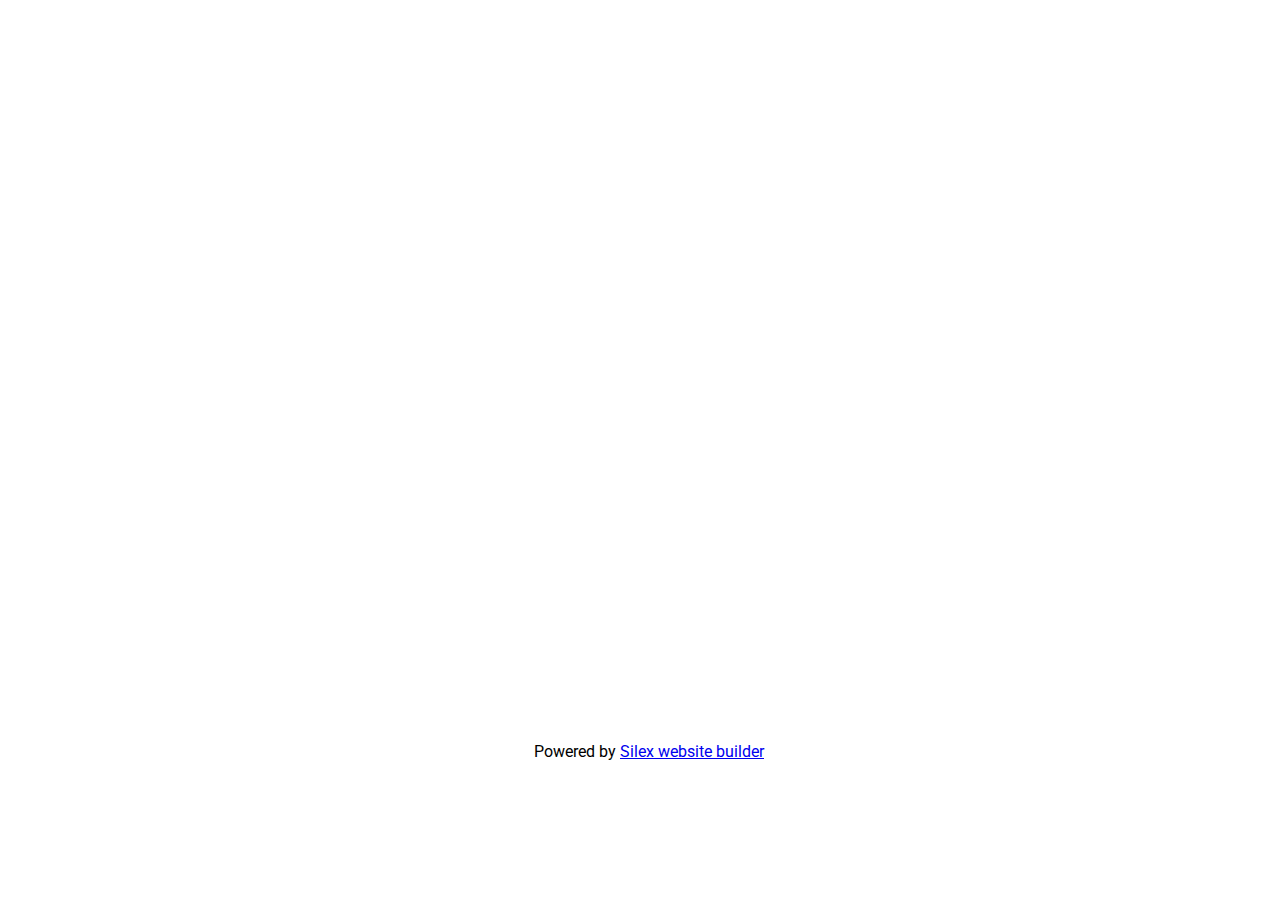
==== index.html @ 23c348d0 "Batch update" ====
<!doctype html><html class="" lang=""><head>
    <meta charset="UTF-8">
    <!-- generator meta tag -->
    <!-- leave this for stats and Silex version check -->
    <meta name="generator" content="Silex v2.2.13">
    <!-- End of generator meta tag -->
    <script type="text/javascript" src="js/jquery.js"></script>
    
    
    <script type="text/javascript" src="js/front-end.js"></script>
    <link rel="stylesheet" href="css/normalize.css">
    <link rel="stylesheet" href="css/front-end.css">

    
    <script type="text/javascript" class="silex-script"></script>
    
    <title> - Page 1</title>
    

    
<link href="https://fonts.googleapis.com/css?family=Roboto" rel="stylesheet" class="silex-custom-font"><meta name="viewport" content="width=device-width, initial-scale=1"><script src="js/script.js" type="text/javascript"></script><link href="css/styles.css" rel="stylesheet" type="text/css"><style>body { opacity: 0; transition: .25s opacity ease; }</style></head>

<body class="body-initial all-style enable-mobile prevent-resizable prevent-selectable editable-style silex-runtime silex-published" data-silex-type="container-element" style="" data-current-page="page-page-1">
    









    <section data-silex-type="container-element" class="container-element editable-style silex-id-1478366444112-1 section-element prevent-resizable" style="">
        <div data-silex-type="container-element" class="editable-style silex-element-content silex-id-1478366444112-0 container-element website-width"></div>
    </section>
    <section data-silex-type="container-element" class="container-element editable-style silex-id-1474394621033-3 section-element prevent-resizable" style="">
        <div data-silex-type="container-element" class="editable-style silex-element-content silex-id-1474394621032-2 container-element website-width selected"></div>
    </section>
    <section data-silex-type="container-element" class="container-element editable-style silex-id-1478366450713-3 section-element prevent-resizable" style="">
        <div data-silex-type="container-element" class="editable-style silex-element-content silex-id-1478366450713-2 container-element website-width">

            <div class="editable-style silex-id-1442914737143-3 text-element" data-silex-type="text-element" style="">
                <div class="silex-element-content normal"><p>Powered by <a href="https://www.silex.me/" target="_blank" title="Silex website builder,  free and open source" linktype="LinkTypeExternal">Silex website builder</a></p></div>
            </div>
        </div>
    </section>
















</body></html>
---- css/front-end.css ----
/**
 * This file holds the styles of websites while editing
 */

body {
  min-height: 100vh;
  min-width: 98vw; /* remove approx size of vertical scroll bar */
}

/* prevent-auto-z-index is to let the components handle their z-index */
.section-element > .silex-element-content > *:not(.prevent-auto-z-index):not(.fixed) {
  /* put the elements of a section on top of sections bellow */
  z-index: 10;
}
/* workaround a bug of the 2.11 version (front end) */
/* sections used to hava margin-top: -1; which can not be edited in the UI */
.editable-style.section-element {
  margin-top: 0;
}
/****************************************************/
.website-width {
  width: 960px;
}
.paged-element-hidden {
  display: none !important;
}
/* resize */
.editable-style.image-element img {
  border-radius: inherit; /* this is to follow the element's radius */
	width: 100%;
	height: 100%;
}
/*
 .image-element > .silex-element-content {
	overflow: hidden;
}
*/
.html-element .silex-element-content {
  /* enable HTML content to have style="min-height: inherit;" */
  /* removed because it makes components buggy, add it to silex if you need to
  position: absolute;
  min-height: inherit;
  width: 100%; /* needed by slideshow components and probably others */
  /*
  height: 100%; /* needed by slideshow kreview and probably others */
}
/* wysihtml text editor styles */
.wysiwyg-float-left {
  float: left;
  margin: 0 8px 8px 0;
}
.wysiwyg-float-right {
  float: right;
  margin: 0 0 8px 8px;
}
/* Remove dots surrounding links in Firefox
    because of normalize.css */
a:focus{ outline: none;}

body .editable-style[data-silex-href] {
  cursor: pointer;
}
body.enable-mobile .editable-style.hide-on-desktop {
  display: none;
}
/* only outside the editor */
/* needs to be more qualified than body.enable-mobile .editable-style:not(.prevent-mobile-style) */
body.silex-runtime.body-initial .fixed {
  position: absolute;
  z-index: 20;
}
/* Mobile styles */
@media (max-width:480px) {
  /* needs to be more qualified than body.enable-mobile .editable-style:not(.prevent-mobile-style) */
  body.silex-runtime.body-initial .fixed {
    /* on mobile (chrome, this is needed to be on top of other content) */
    position: relative;
  }

  /* hide horizontal scroll bar which appears because of residual values in css
  html {
    overflow-x: hidden;
  }
  */
  body {
    position: initial; /* used to be absolute but now only in editor (editable.css), when position is absolute the body has the size of its content */
  }
  /* mobile mode */
  body.enable-mobile .editable-style:not(.prevent-mobile-style),
  body.enable-mobile .background.background-initial {
    position: static;
    top: auto;
    left: auto;
    max-width: 100%;
    min-width: auto; /* this is to remove sections min-width, since section min-width is set to the witdh of its content in Element::setStyle() */
    margin-left: auto;
    margin-right: auto;
  }
  body.enable-mobile .editable-style.container-element {
    padding: 10px; /* leave space between a container and its content */
  }
  body.enable-mobile .editable-style.section-element {
    padding: 0;
  }
  body.enable-mobile .editable-style.section-element > .silex-element-content {
    padding: 10px 0; /* leave space between a container and its content */
  }
  body.enable-mobile.silex-resizing .editable-style:not(.prevent-mobile-style) {
    max-width: unset; /* while dragging let the user size the elements freely */
  }
  body.enable-mobile .image-element.editable-style:not(.prevent-mobile-style) {
    position: relative;
  }
  body.enable-mobile .editable-style.section-element {
    max-width: 100%; /* section bg should be 100% width because user do not need to grab the side and resize */
    padding: 0;
    margin: 0;
  }
  body.enable-mobile .container-element:not(.paged-element-hidden) {
    display: flex;
    align-items: center;
    justify-content: space-around;
    flex-wrap: wrap;
  }
  /* but still hide paged elements or desktop only elements */
  body.enable-mobile .editable-style.hide-on-mobile {
    display: none;
  }
  body.enable-mobile .editable-style.hide-on-desktop:not(.paged-element-hidden) {
    display: initial;
  }
  body.silex-runtime.enable-mobile .background.background-initial {
    max-width: 100%;
  }
}

/* only outside the editor */
/* needs to be more qualified than body.enable-mobile .editable-style:not(.prevent-mobile-style) */
body.silex-runtime.body-initial .fixed {
  position: absolute;
  z-index: 20;
}
/* Mobile styles */
@media (max-width:480px) {
  /* needs to be more qualified than body.enable-mobile .editable-style:not(.prevent-mobile-style) */
  body.silex-runtime.body-initial .fixed {
    /* on mobile (chrome, this is needed to be on top of other content) */
    position: relative;
  }
}

/**
 * prodotype components
 */
.silex-element-content-full-height .silex-element-content {
  height: 100%;
}
silex-template,
.prodotype-preview {
  display: none;
}
.prodotype-runtime,
.prodotype-runtime-strict {
  display: none;
}
.prodotype-published {
  display: none;
}
body.silex-editor .prodotype-preview {
  display: block;
}
body.silex-runtime .prodotype-runtime,
body.silex-runtime .prodotype-runtime-strict {
  display: block;
}
body.silex-published .prodotype-published {
  display: block;
}
body.silex-publish .prodotype-runtime-strict {
  display: none;
}
.prodotype-force-size {
  position: absolute;
  width: 100%;
  height: 100%;
}
.silex-component-button button {
  width: 100%;
}
/* full-width component*/
div.editable-style.full-width-section {
  min-height: 100px;
}

div.editable-style.full-width-section>.editable-style {
  position: static;
  min-width: 100%;
}

div.editable-style.full-width-section>.editable-style.silex-element-content {
  display: none;
}
---- css/styles.css ----
.body-initial {background-color: rgba(255,255,255,1); position: static;}.silex-id-1478366444112-1 {background-color: transparent; position: static; margin-top: -1px;}.silex-id-1478366444112-0 {background-color: transparent; min-height: 100px; position: relative; margin-left: auto; margin-right: auto;}.silex-id-1474394621033-3 {position: static; margin-top: -1px;}.silex-id-1474394621032-2 {background-color: transparent; min-height: 600px; position: relative; margin-left: auto; margin-right: auto;}.silex-id-1478366450713-3 {background-color: transparent; position: static; margin-top: -1px;}.silex-id-1478366450713-2 {background-color: transparent; min-height: 100px; position: relative; margin-left: auto; margin-right: auto;}.silex-id-1442914737143-3 {width: 241px; top: 26px; left: 494px; min-height: 51px; position: absolute;}@media only screen and (max-width: 480px) {}
.text-element > .silex-element-content {font-family: 'Roboto', sans-serif;}
.website-width {width: 1200px;}@media (min-width: 481px) {.silex-editor {min-width: 1400px;}}body.silex-runtime {opacity: 1;}
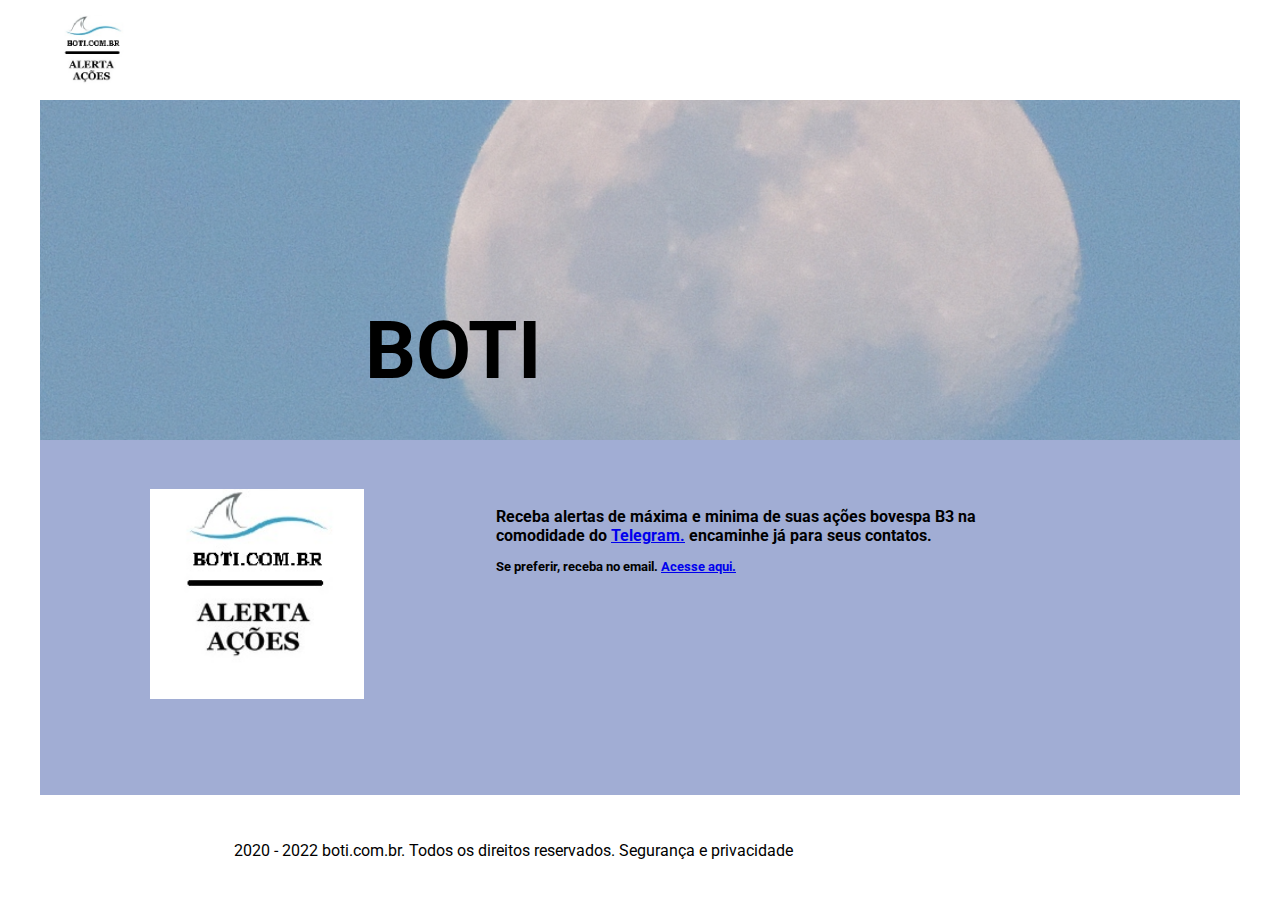
==== commit d195086a: "Batch update" ====
--- a/index.html
+++ b/index.html
@@ -14,13 +14,13 @@
     
     <script type="text/javascript" class="silex-script"></script>
     
-    <title> - Page 1</title>
+    <title>Boti - main</title>
     
 
     
-<link href="https://fonts.googleapis.com/css?family=Roboto" rel="stylesheet" class="silex-custom-font"><meta name="viewport" content="width=device-width, initial-scale=1"><script src="js/script.js" type="text/javascript"></script><link href="css/styles.css" rel="stylesheet" type="text/css"><style>body { opacity: 0; transition: .25s opacity ease; }</style></head>
+<link href="https://fonts.googleapis.com/css?family=Roboto" rel="stylesheet" class="silex-custom-font"><meta name="viewport" content="width=device-width, initial-scale=1"><link href="css/boti_alerta_acoes.jpg" rel="shortcut icon"><meta property="description" content="Boti"><script src="js/script.js" type="text/javascript"></script><link href="css/styles.css" rel="stylesheet" type="text/css"><style>body { opacity: 0; transition: .25s opacity ease; }</style></head>
 
-<body class="body-initial all-style enable-mobile prevent-resizable prevent-selectable editable-style silex-runtime silex-published" data-silex-type="container-element" style="" data-current-page="page-page-1">
+<body class="body-initial all-style enable-mobile prevent-resizable prevent-selectable editable-style silex-runtime silex-published" data-silex-type="container-element" style="" data-current-page="page-main">
     
 
 
@@ -31,20 +31,9 @@
 
 
 
-    <section data-silex-type="container-element" class="container-element editable-style silex-id-1478366444112-1 section-element prevent-resizable" style="">
-        <div data-silex-type="container-element" class="editable-style silex-element-content silex-id-1478366444112-0 container-element website-width"></div>
-    </section>
-    <section data-silex-type="container-element" class="container-element editable-style silex-id-1474394621033-3 section-element prevent-resizable" style="">
-        <div data-silex-type="container-element" class="editable-style silex-element-content silex-id-1474394621032-2 container-element website-width selected"></div>
-    </section>
-    <section data-silex-type="container-element" class="container-element editable-style silex-id-1478366450713-3 section-element prevent-resizable" style="">
-        <div data-silex-type="container-element" class="editable-style silex-element-content silex-id-1478366450713-2 container-element website-width">
-
-            <div class="editable-style silex-id-1442914737143-3 text-element" data-silex-type="text-element" style="">
-                <div class="silex-element-content normal"><p>Powered by <a href="https://www.silex.me/" target="_blank" title="Silex website builder,  free and open source" linktype="LinkTypeExternal">Silex website builder</a></p></div>
-            </div>
-        </div>
-    </section>
+    
+    
+    
 
 
 
@@ -61,4 +50,6 @@
 
 
 
-</body></html>+<section data-silex-type="container-element" class="editable-style section-element silex-id-1644960002839-0 page-page-1 page-main paged-element paged-element-visible"><div data-silex-type="container-element" class="editable-style container-element silex-id-1644960002841-1 silex-element-content website-width prevent-draggable"><div data-silex-type="container-element" class="editable-style container-element silex-id-1644961642868-8" style=""></div></div></section><section data-silex-type="container-element" class="container-element editable-style silex-id-1478366444112-1 section-element prevent-resizable" style="">
+        <div data-silex-type="container-element" class="editable-style silex-element-content silex-id-1478366444112-0 container-element website-width" style=""><div data-silex-type="text-element" class="editable-style text-element silex-id-1644962094496-10 page-page-1 page-main paged-element paged-element-visible" href="null" style=""><div class="silex-element-content normal"><h1>BOTI</h1></div></div></div>
+    </section><section data-silex-type="container-element" class="editable-style section-element silex-id-1644961431866-2 page-page-1 page-main paged-element paged-element-visible"><div data-silex-type="container-element" class="editable-style container-element silex-id-1644961431867-3 silex-element-content website-width prevent-draggable" style=""><div data-silex-type="text-element" class="editable-style text-element silex-id-1644961487467-4" style="" href="null"><div class="silex-element-content normal"><h2>Receba <b>alertas</b> de máxima e minima de suas <b>ações</b> bovespa B3 na comodidade do <a href="https://www.google.com/url?q=https%3A%2F%2Ft.me%2Falerta_acoes_bot&amp;sa=D&amp;sntz=1&amp;usg=AFQjCNF4seiII1UcOOM3zUOCGajr9tqa9Q" target="_blank"><b>Telegram</b></a><a href="https://www.google.com/url?q=https%3A%2F%2Ft.me%2Falerta_acoes_bot&amp;sa=D&amp;sntz=1&amp;usg=AFQjCNF4seiII1UcOOM3zUOCGajr9tqa9Q" target="_blank">.</a> encaminhe já para seus contatos.</h2><h3>Se preferir, receba no email. <a href="https://www.google.com/url?q=https%3A%2F%2Falerta-acoes.boti.com.br%2F&amp;sa=D&amp;sntz=1&amp;usg=AFQjCNFi3dE4hY-sEMvdgelGkdb4TS2-0g" target="_blank">Acesse aqui.</a></h3><br></div></div><div data-silex-type="container-element" class="editable-style container-element silex-id-1644961575147-7" style=""></div></div></section><section data-silex-type="container-element" class="editable-style section-element silex-id-1644961549907-5 page-page-1 page-main paged-element paged-element-visible"><div data-silex-type="container-element" class="editable-style container-element silex-id-1644961549908-6 silex-element-content website-width prevent-draggable"><div data-silex-type="text-element" class="editable-style text-element silex-id-1644962147068-11 page-page-1 page-main paged-element paged-element-visible" href="null" style=""><div class="silex-element-content normal"><p>2020 - 2022 boti.com.br. Todos os direitos reservados. Segurança e privacidade</p></div></div></div></section></body></html>--- a/css/styles.css
+++ b/css/styles.css
@@ -1,5 +1,5 @@
 
 
-.body-initial {background-color: rgba(255,255,255,1); position: static;}.silex-id-1478366444112-1 {background-color: transparent; position: static; margin-top: -1px;}.silex-id-1478366444112-0 {background-color: transparent; min-height: 100px; position: relative; margin-left: auto; margin-right: auto;}.silex-id-1474394621033-3 {position: static; margin-top: -1px;}.silex-id-1474394621032-2 {background-color: transparent; min-height: 600px; position: relative; margin-left: auto; margin-right: auto;}.silex-id-1478366450713-3 {background-color: transparent; position: static; margin-top: -1px;}.silex-id-1478366450713-2 {background-color: transparent; min-height: 100px; position: relative; margin-left: auto; margin-right: auto;}.silex-id-1442914737143-3 {width: 241px; top: 26px; left: 494px; min-height: 51px; position: absolute;}@media only screen and (max-width: 480px) {}
-.text-element > .silex-element-content {font-family: 'Roboto', sans-serif;}
-.website-width {width: 1200px;}@media (min-width: 481px) {.silex-editor {min-width: 1400px;}}body.silex-runtime {opacity: 1;}
+.body-initial {background-color: rgba(255,255,255,1); position: static;}.silex-id-1478366444112-1 {background-color: transparent; position: static; margin-top: -1px;}.silex-id-1478366444112-0 {background-color: transparent; min-height: 340px; position: relative; margin-left: auto; margin-right: auto; background-image: url(../assets/ceu_lua.jpg); background-size: cover; background-repeat: no-repeat; background-position: center center; background-attachment: scroll;}.silex-id-1644960002839-0 {position: static;}.silex-id-1644960002841-1 {min-height: 100px; background-color: rgb(255, 255, 255); position: relative; margin-left: auto; margin-right: auto;}.silex-id-1644961431866-2 {position: static; background-color: transparent;}.silex-id-1644961431867-3 {min-height: 355px; background-color: rgba(161,173,212,1); position: relative; margin-left: auto; margin-right: auto; display: flex; flex-direction: column; align-items: center; justify-content: center;}.silex-id-1644961487467-4 {width: 524px; min-height: 248px; position: absolute; top: 54px; left: 456px;}.silex-id-1644961549907-5 {position: static;}.silex-id-1644961549908-6 {min-height: 100px; background-color: rgb(255, 255, 255); position: relative; margin-left: auto; margin-right: auto; display: flex; flex-direction: column; align-items: center; justify-content: center;}.silex-id-1644961575147-7 {width: 214px; min-height: 210px; background-color: rgb(255, 255, 255); position: absolute; top: 49px; left: 110px; background-image: url(../assets/boti_alerta_acoes.jpg); background-position: top center; background-repeat: no-repeat; background-size: contain;}.silex-id-1644961642868-8 {width: 86px; min-height: 79px; background-color: rgb(255, 255, 255); position: absolute; top: 15px; left: 10px; background-image: url(../assets/boti_alerta_acoes.jpg); background-position: top center; background-repeat: no-repeat; background-size: contain;}.silex-id-1644962094496-10 {width: 100px; min-height: 100px; position: absolute; top: 150px; left: 325px;}.silex-id-1644962147068-11 {width: 583px; min-height: 51px; position: absolute; top: 30px; left: 194px;}@media only screen and (max-width: 480px) {}
+.website-width {width: 1200px;}@media (min-width: 481px) {.silex-editor {min-width: 1400px;}}
+h1 {font-size: 500%;}h2 {font-size: 100%;}h3 {font-size: 80%;}.text-element > .silex-element-content {font-family: 'Roboto', sans-serif;}body.silex-runtime {opacity: 1;}
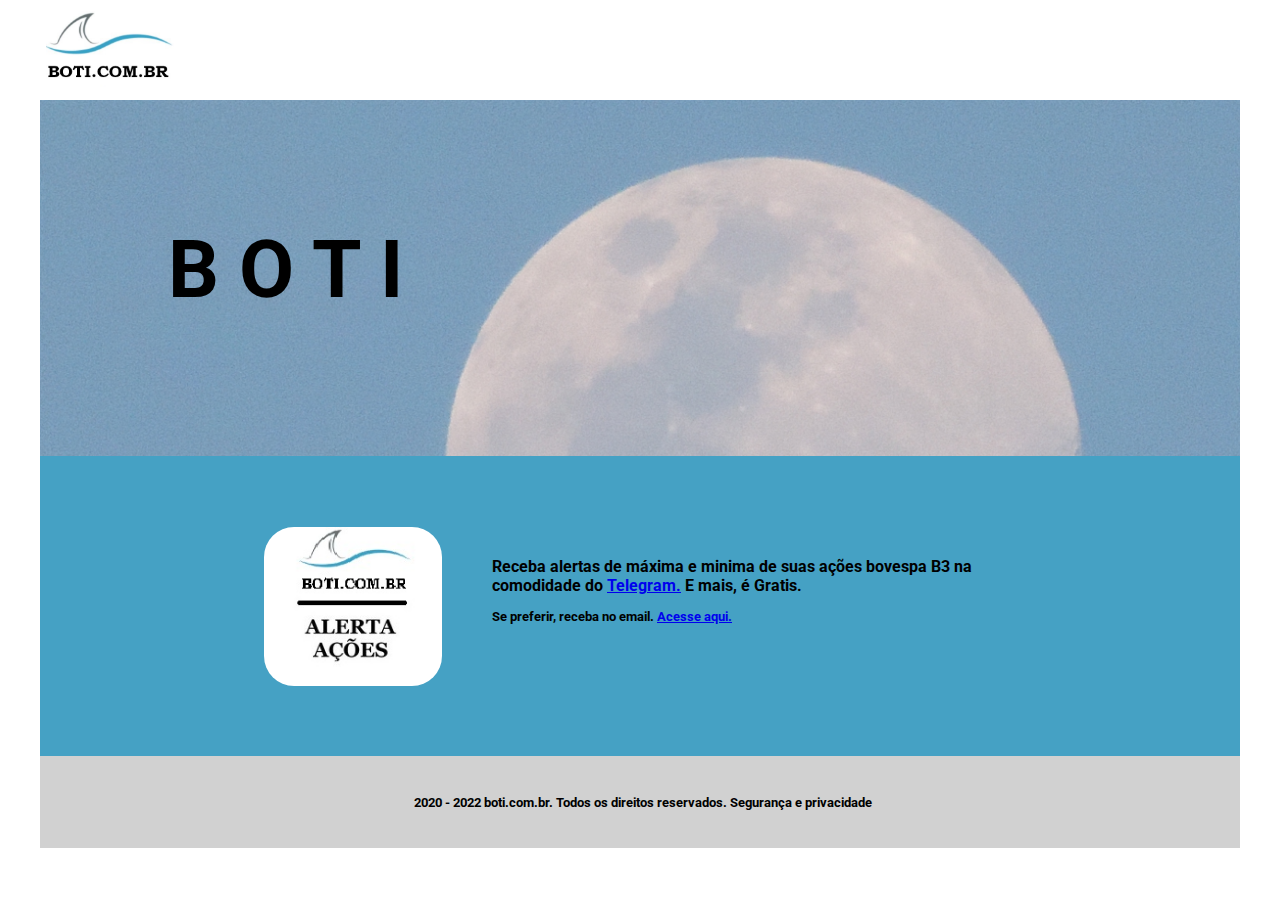
==== commit d62d9643: "Batch update" ====
--- a/index.html
+++ b/index.html
@@ -1,4 +1,4 @@
-<!doctype html><html class="" lang=""><head>
+<!doctype html><html class="" lang="pt-br"><head>
     <meta charset="UTF-8">
     <!-- generator meta tag -->
     <!-- leave this for stats and Silex version check -->
@@ -14,11 +14,11 @@
     
     <script type="text/javascript" class="silex-script"></script>
     
-    <title>Boti - main</title>
+    <title>BOTI - main</title>
     
 
     
-<link href="https://fonts.googleapis.com/css?family=Roboto" rel="stylesheet" class="silex-custom-font"><meta name="viewport" content="width=device-width, initial-scale=1"><link href="css/boti_alerta_acoes.jpg" rel="shortcut icon"><meta property="description" content="Boti"><script src="js/script.js" type="text/javascript"></script><link href="css/styles.css" rel="stylesheet" type="text/css"><style>body { opacity: 0; transition: .25s opacity ease; }</style></head>
+<link href="https://fonts.googleapis.com/css?family=Roboto" rel="stylesheet" class="silex-custom-font"><meta name="viewport" content="width=device-width, initial-scale=1"><link href="css/boti_alerta_acoes.jpg" rel="shortcut icon"><meta property="description" content="Receba alertas de máxima e minima de suas ações bovespa B3 na comodidade do Telegram. encaminhe já para seus contatos."><meta content="summary" property="twitter:card"><meta property="og:type" content="website"><meta property="twitter:title" content="www.boti.com.br"><meta property="og:title" content="www.boti.com.br"><meta property="twitter:description" content="www.boti.com.br"><meta property="og:description" content="www.boti.com.br"><meta property="twitter:image" content="www.boti.com.br"><meta property="og:image" content="www.boti.com.br"><script src="js/script.js" type="text/javascript"></script><link href="css/styles.css" rel="stylesheet" type="text/css"><style>body { opacity: 0; transition: .25s opacity ease; }</style></head>
 
 <body class="body-initial all-style enable-mobile prevent-resizable prevent-selectable editable-style silex-runtime silex-published" data-silex-type="container-element" style="" data-current-page="page-main">
     
@@ -51,5 +51,5 @@
 
 
 <section data-silex-type="container-element" class="editable-style section-element silex-id-1644960002839-0 page-page-1 page-main paged-element paged-element-visible"><div data-silex-type="container-element" class="editable-style container-element silex-id-1644960002841-1 silex-element-content website-width prevent-draggable"><div data-silex-type="container-element" class="editable-style container-element silex-id-1644961642868-8" style=""></div></div></section><section data-silex-type="container-element" class="container-element editable-style silex-id-1478366444112-1 section-element prevent-resizable" style="">
-        <div data-silex-type="container-element" class="editable-style silex-element-content silex-id-1478366444112-0 container-element website-width" style=""><div data-silex-type="text-element" class="editable-style text-element silex-id-1644962094496-10 page-page-1 page-main paged-element paged-element-visible" href="null" style=""><div class="silex-element-content normal"><h1>BOTI</h1></div></div></div>
-    </section><section data-silex-type="container-element" class="editable-style section-element silex-id-1644961431866-2 page-page-1 page-main paged-element paged-element-visible"><div data-silex-type="container-element" class="editable-style container-element silex-id-1644961431867-3 silex-element-content website-width prevent-draggable" style=""><div data-silex-type="text-element" class="editable-style text-element silex-id-1644961487467-4" style="" href="null"><div class="silex-element-content normal"><h2>Receba <b>alertas</b> de máxima e minima de suas <b>ações</b> bovespa B3 na comodidade do <a href="https://www.google.com/url?q=https%3A%2F%2Ft.me%2Falerta_acoes_bot&amp;sa=D&amp;sntz=1&amp;usg=AFQjCNF4seiII1UcOOM3zUOCGajr9tqa9Q" target="_blank"><b>Telegram</b></a><a href="https://www.google.com/url?q=https%3A%2F%2Ft.me%2Falerta_acoes_bot&amp;sa=D&amp;sntz=1&amp;usg=AFQjCNF4seiII1UcOOM3zUOCGajr9tqa9Q" target="_blank">.</a> encaminhe já para seus contatos.</h2><h3>Se preferir, receba no email. <a href="https://www.google.com/url?q=https%3A%2F%2Falerta-acoes.boti.com.br%2F&amp;sa=D&amp;sntz=1&amp;usg=AFQjCNFi3dE4hY-sEMvdgelGkdb4TS2-0g" target="_blank">Acesse aqui.</a></h3><br></div></div><div data-silex-type="container-element" class="editable-style container-element silex-id-1644961575147-7" style=""></div></div></section><section data-silex-type="container-element" class="editable-style section-element silex-id-1644961549907-5 page-page-1 page-main paged-element paged-element-visible"><div data-silex-type="container-element" class="editable-style container-element silex-id-1644961549908-6 silex-element-content website-width prevent-draggable"><div data-silex-type="text-element" class="editable-style text-element silex-id-1644962147068-11 page-page-1 page-main paged-element paged-element-visible" href="null" style=""><div class="silex-element-content normal"><p>2020 - 2022 boti.com.br. Todos os direitos reservados. Segurança e privacidade</p></div></div></div></section></body></html>+        <div data-silex-type="container-element" class="editable-style silex-element-content silex-id-1478366444112-0 container-element website-width" style=""><div data-silex-type="text-element" class="editable-style text-element silex-id-1644962094496-10 page-page-1 page-main paged-element paged-element-visible" style="" href="null"><div class="silex-element-content normal"><h1>B O T I</h1></div></div></div>
+    </section><section data-silex-type="container-element" class="editable-style section-element silex-id-1644961431866-2 page-page-1 page-main paged-element paged-element-visible"><div data-silex-type="container-element" class="editable-style container-element silex-id-1644961431867-3 silex-element-content website-width prevent-draggable" style=""><div data-silex-type="container-element" class="editable-style container-element silex-id-1644961575147-7" style=""></div><div data-silex-type="text-element" class="editable-style text-element silex-id-1644961487467-4" style="" href="null"><div class="silex-element-content normal"><h2>Receba <b>alertas</b> de máxima e minima de suas <b>ações</b> bovespa B3 na comodidade do <a href="https://www.google.com/url?q=https%3A%2F%2Ft.me%2Falerta_acoes_bot&amp;sa=D&amp;sntz=1&amp;usg=AFQjCNF4seiII1UcOOM3zUOCGajr9tqa9Q" target="_blank"><b>Telegram</b></a><a href="https://www.google.com/url?q=https%3A%2F%2Ft.me%2Falerta_acoes_bot&amp;sa=D&amp;sntz=1&amp;usg=AFQjCNF4seiII1UcOOM3zUOCGajr9tqa9Q" target="_blank">.</a> E mais, é Gratis.</h2><h3>Se preferir, receba no email. <a href="https://www.google.com/url?q=https%3A%2F%2Falerta-acoes.boti.com.br%2F&amp;sa=D&amp;sntz=1&amp;usg=AFQjCNFi3dE4hY-sEMvdgelGkdb4TS2-0g" target="_blank">Acesse aqui.</a></h3><br></div></div></div></section><section data-silex-type="container-element" class="editable-style section-element silex-id-1644961549907-5 page-page-1 page-main paged-element paged-element-visible"><div data-silex-type="container-element" class="editable-style container-element silex-id-1644961549908-6 silex-element-content website-width prevent-draggable" style=""><div data-silex-type="text-element" class="editable-style silex-id-1644962147068-11 page-page-1 page-main paged-element normal text-element heading3 paged-element-visible" style="" href="null"><div class="silex-element-content normal"><h3>&nbsp; &nbsp; &nbsp;2020 - 2022 boti.com.br. Todos os direitos reservados. Segurança e privacidade</h3></div></div></div></section></body></html>--- a/css/styles.css
+++ b/css/styles.css
@@ -1,5 +1,5 @@
 
 
-.body-initial {background-color: rgba(255,255,255,1); position: static;}.silex-id-1478366444112-1 {background-color: transparent; position: static; margin-top: -1px;}.silex-id-1478366444112-0 {background-color: transparent; min-height: 340px; position: relative; margin-left: auto; margin-right: auto; background-image: url(../assets/ceu_lua.jpg); background-size: cover; background-repeat: no-repeat; background-position: center center; background-attachment: scroll;}.silex-id-1644960002839-0 {position: static;}.silex-id-1644960002841-1 {min-height: 100px; background-color: rgb(255, 255, 255); position: relative; margin-left: auto; margin-right: auto;}.silex-id-1644961431866-2 {position: static; background-color: transparent;}.silex-id-1644961431867-3 {min-height: 355px; background-color: rgba(161,173,212,1); position: relative; margin-left: auto; margin-right: auto; display: flex; flex-direction: column; align-items: center; justify-content: center;}.silex-id-1644961487467-4 {width: 524px; min-height: 248px; position: absolute; top: 54px; left: 456px;}.silex-id-1644961549907-5 {position: static;}.silex-id-1644961549908-6 {min-height: 100px; background-color: rgb(255, 255, 255); position: relative; margin-left: auto; margin-right: auto; display: flex; flex-direction: column; align-items: center; justify-content: center;}.silex-id-1644961575147-7 {width: 214px; min-height: 210px; background-color: rgb(255, 255, 255); position: absolute; top: 49px; left: 110px; background-image: url(../assets/boti_alerta_acoes.jpg); background-position: top center; background-repeat: no-repeat; background-size: contain;}.silex-id-1644961642868-8 {width: 86px; min-height: 79px; background-color: rgb(255, 255, 255); position: absolute; top: 15px; left: 10px; background-image: url(../assets/boti_alerta_acoes.jpg); background-position: top center; background-repeat: no-repeat; background-size: contain;}.silex-id-1644962094496-10 {width: 100px; min-height: 100px; position: absolute; top: 150px; left: 325px;}.silex-id-1644962147068-11 {width: 583px; min-height: 51px; position: absolute; top: 30px; left: 194px;}@media only screen and (max-width: 480px) {}
+.body-initial {background-color: rgba(255,255,255,1); position: static;}.silex-id-1478366444112-1 {background-color: transparent; position: static; margin-top: -1px;}.silex-id-1478366444112-0 {background-color: transparent; min-height: 356px; position: relative; margin-left: auto; margin-right: auto; background-image: url(../assets/ceu_lua.jpg); background-size: contain; background-repeat: repeat-x; background-position: center center; background-attachment: fixed;}.silex-id-1644960002839-0 {position: static;}.silex-id-1644960002841-1 {min-height: 100px; background-color: rgb(255, 255, 255); position: relative; margin-left: auto; margin-right: auto; display: flex; flex-direction: column; align-items: start; justify-content: center; flex-wrap: nowrap;}.silex-id-1644961431866-2 {position: static; background-color: transparent;}.silex-id-1644961431867-3 {min-height: 300px; background-color: rgba(69,161,196,1); position: relative; margin-left: auto; margin-right: auto; display: flex; flex-direction: row; align-items: center; justify-content: center;}.silex-id-1644961487467-4 {width: 524px; min-height: 124px; position: static; margin-left: 50px;}.silex-id-1644961549907-5 {position: static;}.silex-id-1644961549908-6 {min-height: 92.3125px; background-color: rgba(209,209,209,1); position: relative; margin-left: auto; margin-right: auto; display: flex; flex-direction: column; align-items: center; justify-content: center;}.silex-id-1644961575147-7 {width: 178px; min-height: 159px; background-color: rgb(255, 255, 255); position: static; background-image: url(../assets/boti_alerta_acoes.jpg); background-position: top center; background-repeat: no-repeat; background-size: contain; border-radius: 30px 30px 30px 30px;}.silex-id-1644961642868-8 {width: 139px; min-height: 79px; background-color: rgb(255, 255, 255); position: static; background-image: url(../assets/boti.jpg); background-position: top center; background-repeat: no-repeat; background-size: contain;}.silex-id-1644962094496-10 {width: 260px; min-height: 210px; position: absolute; top: 69.25px; left: 128px;}.silex-id-1644962147068-11 {width: 482px; min-height: 40.59375px; position: static; background-color: transparent;}@media only screen and (max-width: 480px) {}
 .website-width {width: 1200px;}@media (min-width: 481px) {.silex-editor {min-width: 1400px;}}
 h1 {font-size: 500%;}h2 {font-size: 100%;}h3 {font-size: 80%;}.text-element > .silex-element-content {font-family: 'Roboto', sans-serif;}body.silex-runtime {opacity: 1;}
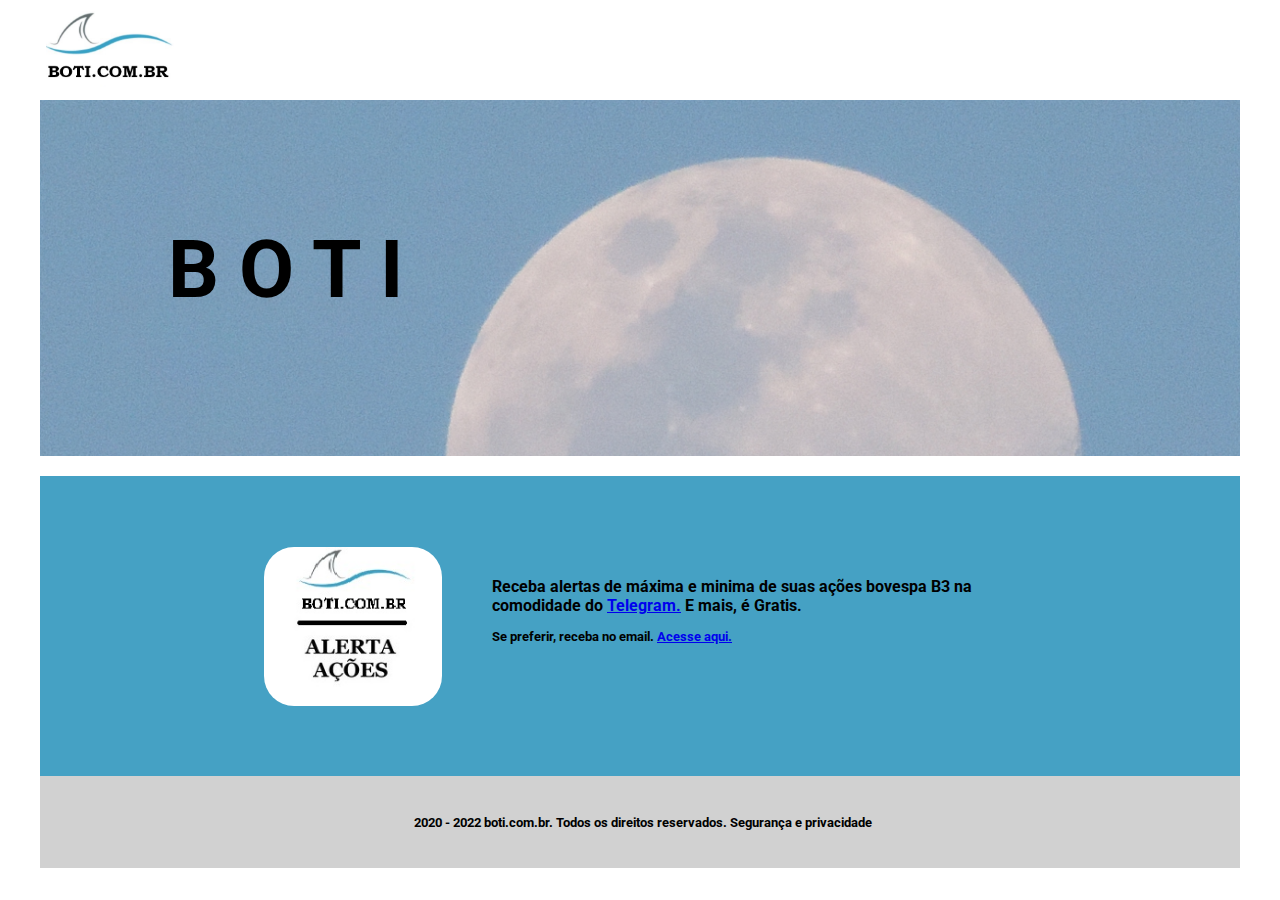
==== commit 21b8edfe: "Batch update" ====
--- a/index.html
+++ b/index.html
@@ -18,7 +18,15 @@
     
 
     
-<link href="https://fonts.googleapis.com/css?family=Roboto" rel="stylesheet" class="silex-custom-font"><meta name="viewport" content="width=device-width, initial-scale=1"><link href="css/boti_alerta_acoes.jpg" rel="shortcut icon"><meta property="description" content="Receba alertas de máxima e minima de suas ações bovespa B3 na comodidade do Telegram. encaminhe já para seus contatos."><meta content="summary" property="twitter:card"><meta property="og:type" content="website"><meta property="twitter:title" content="www.boti.com.br"><meta property="og:title" content="www.boti.com.br"><meta property="twitter:description" content="www.boti.com.br"><meta property="og:description" content="www.boti.com.br"><meta property="twitter:image" content="www.boti.com.br"><meta property="og:image" content="www.boti.com.br"><script src="js/script.js" type="text/javascript"></script><link href="css/styles.css" rel="stylesheet" type="text/css"><style>body { opacity: 0; transition: .25s opacity ease; }</style></head>
+<link href="https://fonts.googleapis.com/css?family=Roboto" rel="stylesheet" class="silex-custom-font"><meta name="viewport" content="width=device-width, initial-scale=1"><link href="css/boti_alerta_acoes.jpg" rel="shortcut icon"><meta property="description" content="Receba alertas de máxima e minima de suas ações bovespa B3 na comodidade do Telegram. encaminhe já para seus contatos."><meta content="summary" property="twitter:card"><meta property="og:type" content="website"><meta property="twitter:title" content="www.boti.com.br"><meta property="og:title" content="www.boti.com.br"><meta property="twitter:description" content="www.boti.com.br"><meta property="og:description" content="www.boti.com.br"><meta property="twitter:image" content="www.boti.com.br"><meta property="og:image" content="www.boti.com.br"><script src="js/script.js" type="text/javascript"></script><link href="css/styles.css" rel="stylesheet" type="text/css"><!-- Global site tag (gtag.js) - Google Analytics -->
+<script async="" src="https://www.googletagmanager.com/gtag/js?id=G-4BKD0Y92NF"></script>
+<script>
+  window.dataLayer = window.dataLayer || [];
+  function gtag(){dataLayer.push(arguments);}
+  gtag('js', new Date());
+
+  gtag('config', 'G-4BKD0Y92NF');
+</script><style>body { opacity: 0; transition: .25s opacity ease; }</style></head>
 
 <body class="body-initial all-style enable-mobile prevent-resizable prevent-selectable editable-style silex-runtime silex-published" data-silex-type="container-element" style="" data-current-page="page-main">
     
@@ -52,4 +60,4 @@
 
 <section data-silex-type="container-element" class="editable-style section-element silex-id-1644960002839-0 page-page-1 page-main paged-element paged-element-visible"><div data-silex-type="container-element" class="editable-style container-element silex-id-1644960002841-1 silex-element-content website-width prevent-draggable"><div data-silex-type="container-element" class="editable-style container-element silex-id-1644961642868-8" style=""></div></div></section><section data-silex-type="container-element" class="container-element editable-style silex-id-1478366444112-1 section-element prevent-resizable" style="">
         <div data-silex-type="container-element" class="editable-style silex-element-content silex-id-1478366444112-0 container-element website-width" style=""><div data-silex-type="text-element" class="editable-style text-element silex-id-1644962094496-10 page-page-1 page-main paged-element paged-element-visible" style="" href="null"><div class="silex-element-content normal"><h1>B O T I</h1></div></div></div>
-    </section><section data-silex-type="container-element" class="editable-style section-element silex-id-1644961431866-2 page-page-1 page-main paged-element paged-element-visible"><div data-silex-type="container-element" class="editable-style container-element silex-id-1644961431867-3 silex-element-content website-width prevent-draggable" style=""><div data-silex-type="container-element" class="editable-style container-element silex-id-1644961575147-7" style=""></div><div data-silex-type="text-element" class="editable-style text-element silex-id-1644961487467-4" style="" href="null"><div class="silex-element-content normal"><h2>Receba <b>alertas</b> de máxima e minima de suas <b>ações</b> bovespa B3 na comodidade do <a href="https://www.google.com/url?q=https%3A%2F%2Ft.me%2Falerta_acoes_bot&amp;sa=D&amp;sntz=1&amp;usg=AFQjCNF4seiII1UcOOM3zUOCGajr9tqa9Q" target="_blank"><b>Telegram</b></a><a href="https://www.google.com/url?q=https%3A%2F%2Ft.me%2Falerta_acoes_bot&amp;sa=D&amp;sntz=1&amp;usg=AFQjCNF4seiII1UcOOM3zUOCGajr9tqa9Q" target="_blank">.</a> E mais, é Gratis.</h2><h3>Se preferir, receba no email. <a href="https://www.google.com/url?q=https%3A%2F%2Falerta-acoes.boti.com.br%2F&amp;sa=D&amp;sntz=1&amp;usg=AFQjCNFi3dE4hY-sEMvdgelGkdb4TS2-0g" target="_blank">Acesse aqui.</a></h3><br></div></div></div></section><section data-silex-type="container-element" class="editable-style section-element silex-id-1644961549907-5 page-page-1 page-main paged-element paged-element-visible"><div data-silex-type="container-element" class="editable-style container-element silex-id-1644961549908-6 silex-element-content website-width prevent-draggable" style=""><div data-silex-type="text-element" class="editable-style silex-id-1644962147068-11 page-page-1 page-main paged-element normal text-element heading3 paged-element-visible" style="" href="null"><div class="silex-element-content normal"><h3>&nbsp; &nbsp; &nbsp;2020 - 2022 boti.com.br. Todos os direitos reservados. Segurança e privacidade</h3></div></div></div></section></body></html>+    </section><section data-silex-type="container-element" class="editable-style section-element silex-id-1645215295554-0 page-main paged-element paged-element-visible"><div data-silex-type="container-element" class="editable-style container-element silex-id-1645215295554-1 silex-element-content website-width prevent-draggable" style=""></div></section><section data-silex-type="container-element" class="editable-style section-element silex-id-1644961431866-2 page-page-1 page-main paged-element paged-element-visible"><div data-silex-type="container-element" class="editable-style container-element silex-id-1644961431867-3 silex-element-content website-width prevent-draggable" style=""><div data-silex-type="container-element" class="editable-style container-element silex-id-1644961575147-7" style=""></div><div data-silex-type="text-element" class="editable-style text-element silex-id-1644961487467-4" style="" href="null"><div class="silex-element-content normal"><h2>Receba <b>alertas</b> de máxima e minima de suas <b>ações</b> bovespa B3 na comodidade do <a href="https://www.google.com/url?q=https%3A%2F%2Ft.me%2Falerta_acoes_bot&amp;sa=D&amp;sntz=1&amp;usg=AFQjCNF4seiII1UcOOM3zUOCGajr9tqa9Q" target="_blank"><b>Telegram</b></a><a href="https://www.google.com/url?q=https%3A%2F%2Ft.me%2Falerta_acoes_bot&amp;sa=D&amp;sntz=1&amp;usg=AFQjCNF4seiII1UcOOM3zUOCGajr9tqa9Q" target="_blank">.</a> E mais, é Gratis.</h2><h3>Se preferir, receba no email. <a href="https://www.google.com/url?q=https%3A%2F%2Falerta-acoes.boti.com.br%2F&amp;sa=D&amp;sntz=1&amp;usg=AFQjCNFi3dE4hY-sEMvdgelGkdb4TS2-0g" target="_blank">Acesse aqui.</a></h3><br></div></div></div></section><section data-silex-type="container-element" class="editable-style section-element silex-id-1644961549907-5 page-page-1 page-main paged-element paged-element-visible"><div data-silex-type="container-element" class="editable-style container-element silex-id-1644961549908-6 silex-element-content website-width prevent-draggable" style=""><div data-silex-type="text-element" class="editable-style silex-id-1644962147068-11 page-page-1 page-main paged-element normal text-element heading3 paged-element-visible" style="" href="null"><div class="silex-element-content normal"><h3>&nbsp; &nbsp; &nbsp;2020 - 2022 boti.com.br. Todos os direitos reservados. Segurança e privacidade</h3></div></div></div></section></body></html>--- a/css/styles.css
+++ b/css/styles.css
@@ -1,5 +1,5 @@
 
 
-.body-initial {background-color: rgba(255,255,255,1); position: static;}.silex-id-1478366444112-1 {background-color: transparent; position: static; margin-top: -1px;}.silex-id-1478366444112-0 {background-color: transparent; min-height: 356px; position: relative; margin-left: auto; margin-right: auto; background-image: url(../assets/ceu_lua.jpg); background-size: contain; background-repeat: repeat-x; background-position: center center; background-attachment: fixed;}.silex-id-1644960002839-0 {position: static;}.silex-id-1644960002841-1 {min-height: 100px; background-color: rgb(255, 255, 255); position: relative; margin-left: auto; margin-right: auto; display: flex; flex-direction: column; align-items: start; justify-content: center; flex-wrap: nowrap;}.silex-id-1644961431866-2 {position: static; background-color: transparent;}.silex-id-1644961431867-3 {min-height: 300px; background-color: rgba(69,161,196,1); position: relative; margin-left: auto; margin-right: auto; display: flex; flex-direction: row; align-items: center; justify-content: center;}.silex-id-1644961487467-4 {width: 524px; min-height: 124px; position: static; margin-left: 50px;}.silex-id-1644961549907-5 {position: static;}.silex-id-1644961549908-6 {min-height: 92.3125px; background-color: rgba(209,209,209,1); position: relative; margin-left: auto; margin-right: auto; display: flex; flex-direction: column; align-items: center; justify-content: center;}.silex-id-1644961575147-7 {width: 178px; min-height: 159px; background-color: rgb(255, 255, 255); position: static; background-image: url(../assets/boti_alerta_acoes.jpg); background-position: top center; background-repeat: no-repeat; background-size: contain; border-radius: 30px 30px 30px 30px;}.silex-id-1644961642868-8 {width: 139px; min-height: 79px; background-color: rgb(255, 255, 255); position: static; background-image: url(../assets/boti.jpg); background-position: top center; background-repeat: no-repeat; background-size: contain;}.silex-id-1644962094496-10 {width: 260px; min-height: 210px; position: absolute; top: 69.25px; left: 128px;}.silex-id-1644962147068-11 {width: 482px; min-height: 40.59375px; position: static; background-color: transparent;}@media only screen and (max-width: 480px) {}
+.body-initial {background-color: rgba(255,255,255,1); position: static;}.silex-id-1478366444112-1 {background-color: transparent; position: static; margin-top: -1px;}.silex-id-1478366444112-0 {background-color: transparent; min-height: 356px; position: relative; margin-left: auto; margin-right: auto; background-image: url(../assets/ceu_lua.jpg); background-size: contain; background-repeat: repeat-x; background-position: center center; background-attachment: fixed;}.silex-id-1644960002839-0 {position: static;}.silex-id-1644960002841-1 {min-height: 100px; background-color: rgb(255, 255, 255); position: relative; margin-left: auto; margin-right: auto; display: flex; flex-direction: column; align-items: start; justify-content: center; flex-wrap: nowrap;}.silex-id-1644961431866-2 {position: static; background-color: transparent;}.silex-id-1644961431867-3 {min-height: 300px; background-color: rgba(69,161,196,1); position: relative; margin-left: auto; margin-right: auto; display: flex; flex-direction: row; align-items: center; justify-content: center;}.silex-id-1644961487467-4 {width: 524px; min-height: 124px; position: static; margin-left: 50px;}.silex-id-1644961549907-5 {position: static;}.silex-id-1644961549908-6 {min-height: 92.3125px; background-color: rgba(209,209,209,1); position: relative; margin-left: auto; margin-right: auto; display: flex; flex-direction: column; align-items: center; justify-content: center;}.silex-id-1644961575147-7 {width: 178px; min-height: 159px; background-color: rgb(255, 255, 255); position: static; background-image: url(../assets/boti_alerta_acoes.jpg); background-position: top center; background-repeat: no-repeat; background-size: contain; border-radius: 30px 30px 30px 30px;}.silex-id-1644961642868-8 {width: 139px; min-height: 79px; background-color: rgb(255, 255, 255); position: static; background-image: url(../assets/boti.jpg); background-position: top center; background-repeat: no-repeat; background-size: contain;}.silex-id-1644962094496-10 {width: 260px; min-height: 210px; position: absolute; top: 69.25px; left: 128px;}.silex-id-1644962147068-11 {width: 482px; min-height: 40.59375px; position: static; background-color: transparent;}.silex-id-1645215295554-0 {position: static;}.silex-id-1645215295554-1 {min-height: 20px; background-color: rgb(255, 255, 255); position: relative; margin-left: auto; margin-right: auto;}@media only screen and (max-width: 480px) {}
 .website-width {width: 1200px;}@media (min-width: 481px) {.silex-editor {min-width: 1400px;}}
 h1 {font-size: 500%;}h2 {font-size: 100%;}h3 {font-size: 80%;}.text-element > .silex-element-content {font-family: 'Roboto', sans-serif;}body.silex-runtime {opacity: 1;}
